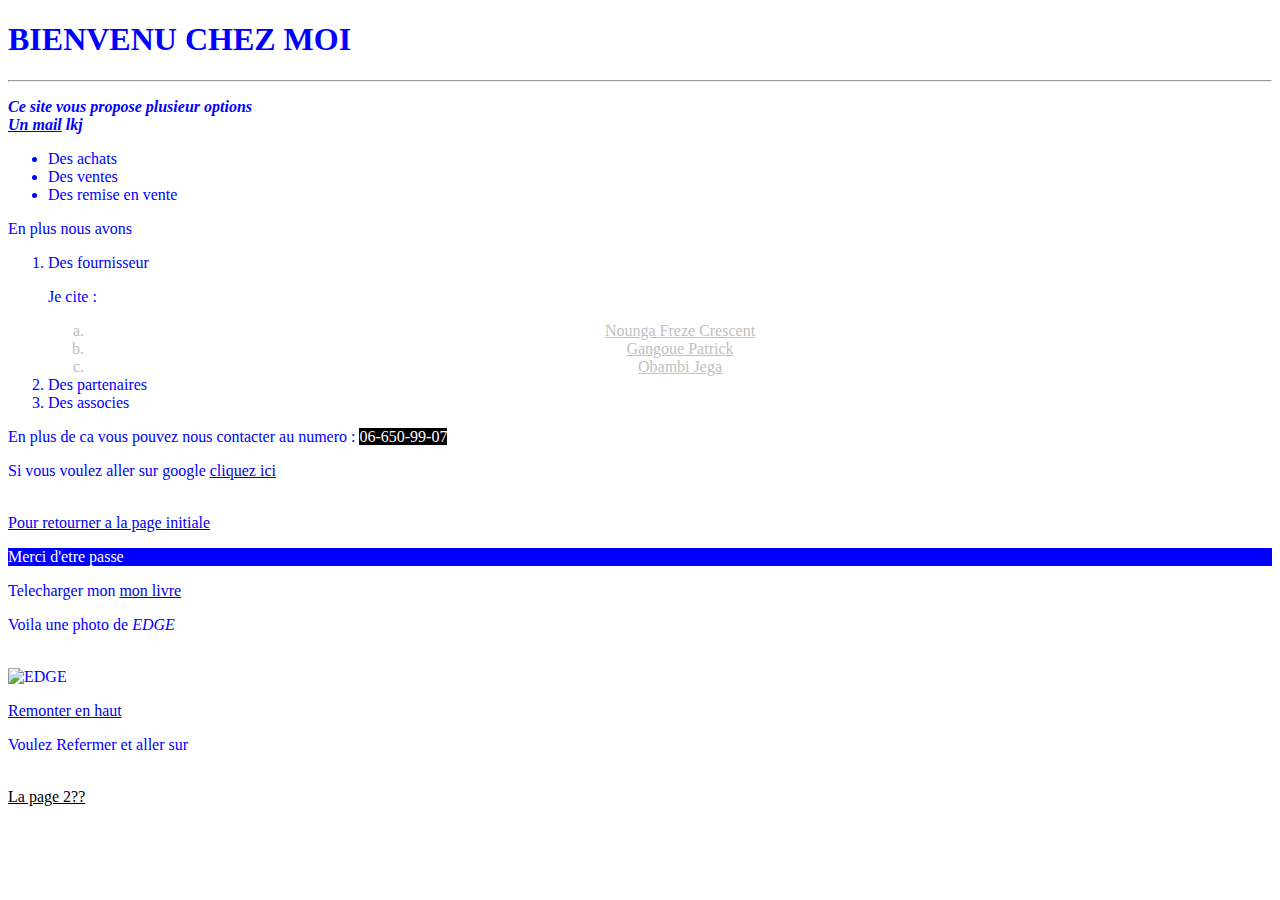
==== index.html @ 2d942c88 "modification" ====
<!DOCTYPE html>
<html>
<head>
	<link rel="stylesheet" type="text/css" href="css.css">
	<title>Page de crescent</title>
	   		<meta charset="utf-8">
</head>
<body>

<h1 id="nfc">BIENVENU CHEZ MOI</h1>
<hr>
<p style="font-style: italic;font-weight: bolder;">
Ce site vous propose plusieur options<br>
<a href="mail to=crescentnounga@gmail.com">Un mail</a>
lkj
</p>
<ul>
	<li style="color: blue;font-size: 150 ">Des achats </li>
	<li>Des ventes</li>
	<li>Des  remise en vente</li>
</ul>
<p>En plus nous avons </p>
<ol>
	<li>Des fournisseur
				<p>	Je cite :</p>
			<ol type="a">
				<li class="n1">Nounga freze crescent</li>
				<li class="n1">Gangoue Patrick</li>
				<li class="n1">Obambi jega</li>

			</ol>

	 </li>
	<li>Des partenaires</li>
	<li>Des associes</li>
</ol>
<p>En plus de ca vous pouvez nous contacter au numero : <mark>06-650-99-07</mark> </p>
<p>Si vous voulez aller sur google <a href="http://google.com" target="_blank">cliquez ici </a></p>
<br>
<a href="2er page.html">Pour retourner a la page initiale</a>
<p style="background-color: blue;color: white ;">Merci d'etre passe</p>

<p>Telecharger mon <a href="C:\Users\Mister Freze\Documents\0644-le-hacking (1).pdf">mon livre</a></p>
<P>Voila une photo de <em>EDGE</em>  </P><BR>

<img src="wwe-edge-wrestlemania-36-768x433.JPG" alt="EDGE" >
<P> <a href="#nfc">Remonter en haut</a>    </P>
<p>Voulez Refermer et aller sur </p><BR> <SPAN> <a style="text-decoration: underline;text-decoration-color: black;color: black;" href="2er page.html">La page 2??</a> </SPAN>
</body>
</html>
---- css.css ----
.n1{
			color: silver;
			text-align: center;
			text-decoration: underline;
			text-transform: capitalize;
		}
		body
		{
			color: blue;
		}
		mark
		{
			color: white ;
			background-color: black;
		}
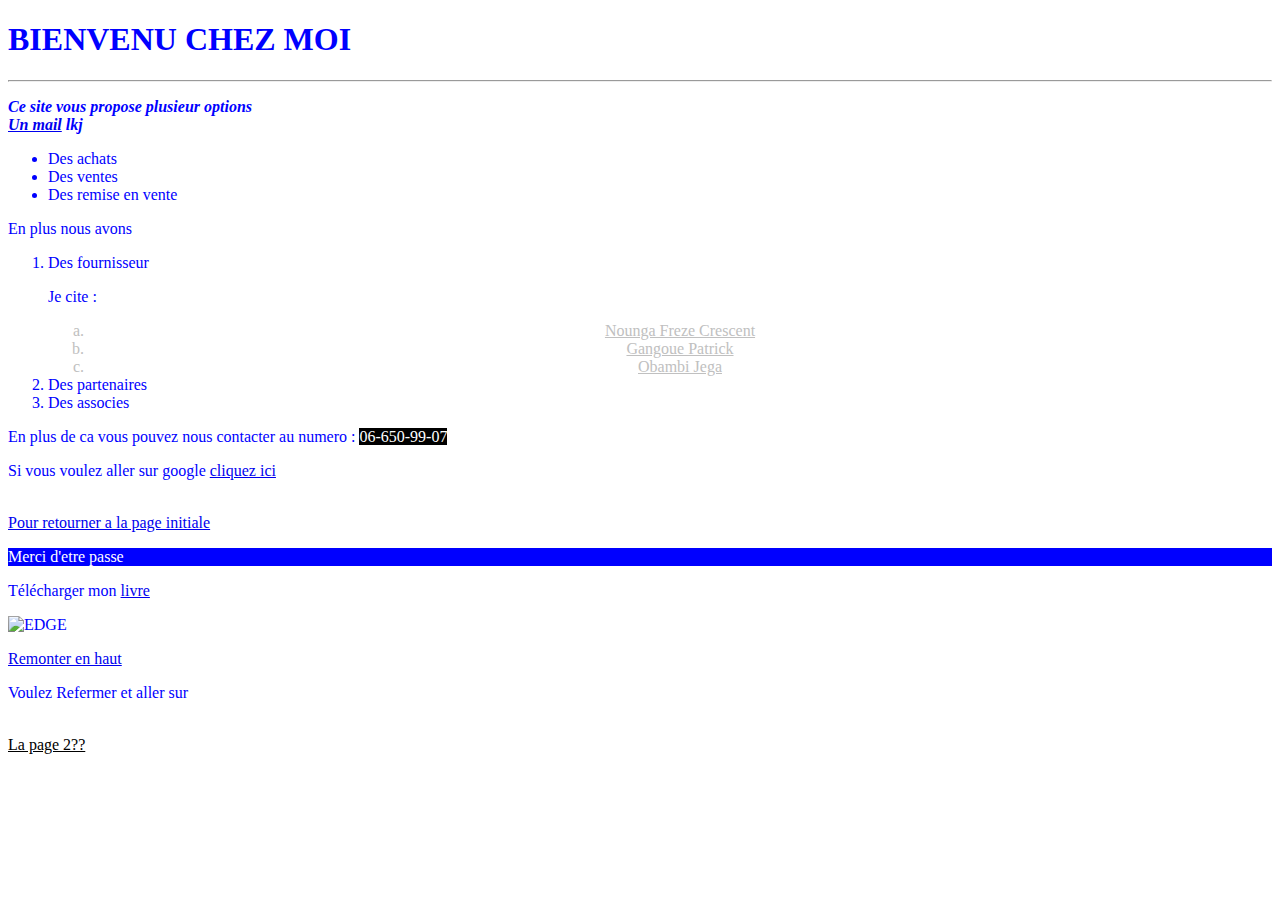
==== commit adf78b41: "ajout de env2" ====
--- a/index.html
+++ b/index.html
@@ -40,11 +40,39 @@
 <a href="2er page.html">Pour retourner a la page initiale</a>
 <p style="background-color: blue;color: white ;">Merci d'etre passe</p>
 
-<p>Telecharger mon <a href="C:\Users\Mister Freze\Documents\0644-le-hacking (1).pdf">mon livre</a></p>
-<P>Voila une photo de <em>EDGE</em>  </P><BR>
+<!-- Conteneur pour le lien de téléchargement dynamique -->
+<p>Télécharger mon <a id="download-link" href="#">livre</a></p>
 
 <img src="wwe-edge-wrestlemania-36-768x433.JPG" alt="EDGE" >
 <P> <a href="#nfc">Remonter en haut</a>    </P>
 <p>Voulez Refermer et aller sur </p><BR> <SPAN> <a style="text-decoration: underline;text-decoration-color: black;color: black;" href="2er page.html">La page 2??</a> </SPAN>
+
+<script>
+	const apiUrl = 'https://nfc-lovat.vercel.app/'; // Remplacez par votre URL d'API
+
+
+
+	// Fonction pour récupérer les données depuis l'API et mettre à jour le lien de téléchargement
+	async function fetchAndDisplayData() {
+		try {
+			const response = await fetch(apiUrl);
+			const data = await response.json();
+
+			// Suppose que l'URL du document est dans une propriété 'documentUrl'
+			const documentUrl = data.documentUrl; // Remplacez par le bon chemin vers l'URL du document
+
+			// Met à jour le lien de téléchargement
+			const downloadLink = document.getElementById('download-link');
+			downloadLink.href = documentUrl;
+		} catch (error) {
+			console.error('Erreur lors de la récupération des données de l\'API:', error);
+		}
+	}
+
+	// Appelez la fonction pour récupérer et afficher les données
+	fetchAndDisplayData();
+
+</script>
+
 </body>
 </html>